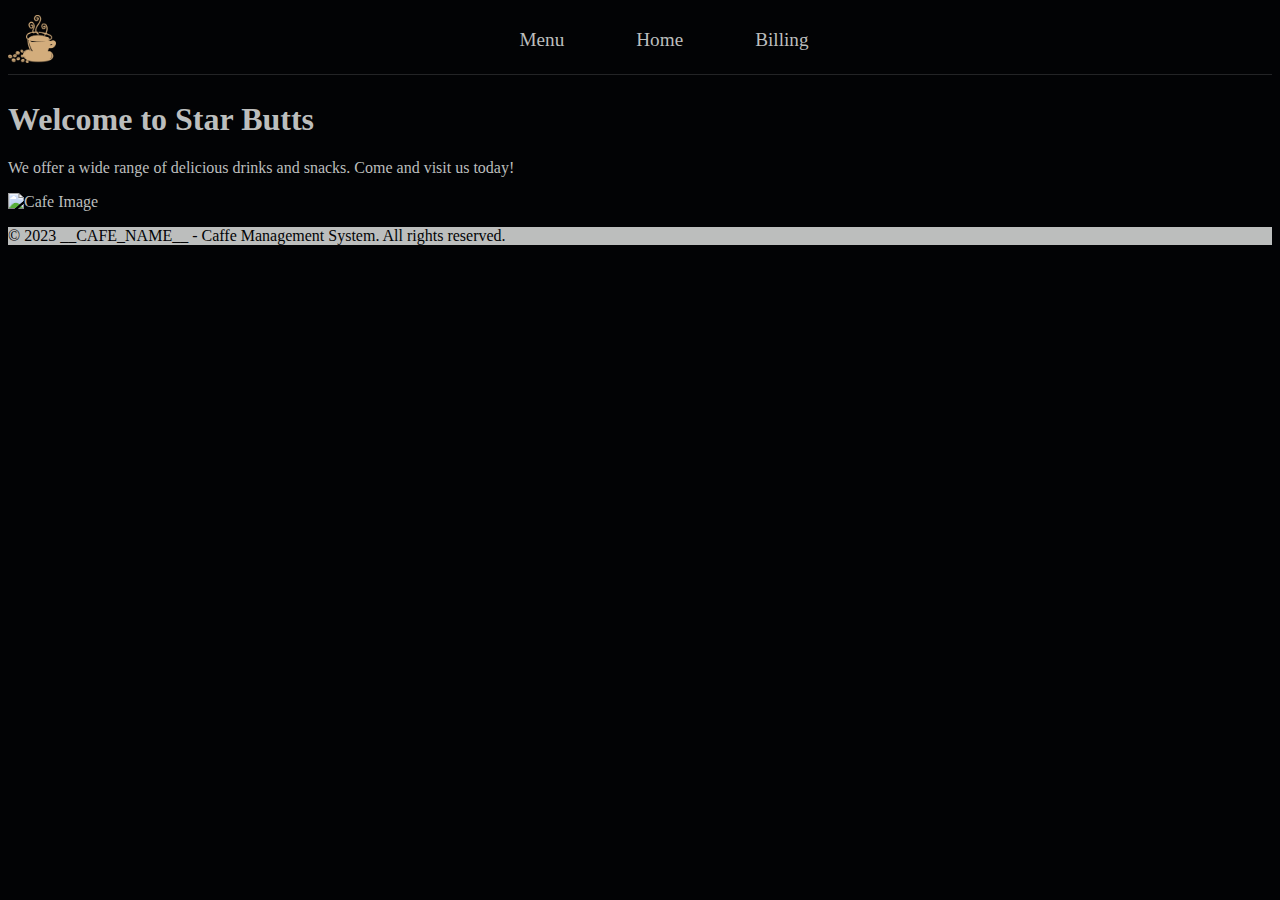
==== Home Page/index.html @ 47177b02 "Organised all files & changed the ref adresses" ====
<!DOCTYPE html>
<html>
  <head>
    <title>__CAFE_NAME__ - Caffe Management System</title>
    <link rel="stylesheet" type="text/css" href="style.css" />
    <link rel="stylesheet" href="/nav.css" />
  </head>
  <body>
    <header>
      <nav>
        <img class="brew" src="/Coffee-Brew.png" alt="" />
        <ul>
          <li><a href="/Menu-Page/menu.html">Menu</a></li>
          <li><a href="#">Home</a></li>
          <li><a href="/Billing-Page/billing.html">Billing</a></li>
        </ul>
      </nav>
    </header>
    <main>
      <h1>Welcome to Star Butts</h1>
      <p>
        We offer a wide range of delicious drinks and snacks. Come and visit us
        today!
      </p>
      <div class="cafe-image-container">
        <img src="cafe-image.jpg" alt="Cafe Image" />
      </div>
    </main>
    <footer>
      <p>
        &copy; 2023 __CAFE_NAME__ - Caffe Management System. All rights
        reserved.
      </p>
    </footer>
  </body>
</html>
---- Home Page/style.css ----
body {
  background-color: #020305;
  color: #bcbebd;
}

footer {
  background-color: #bcbebd;
  color: #020305;
}
---- nav.css ----
/* Styles for navigation menu */
nav {
  background-color: #020305;
  margin-top: 15px;
  overflow: hidden;
  margin-bottom: 2%;
  border-bottom: 1px solid #232426;
}

nav ul {
  list-style-type: none;
  margin: 0;
  padding: 0;
  text-align: center;
  display: flex;
  justify-content: center;
  margin-bottom: 0.74%;
  vertical-align: middle;
  display: flex;
  align-items: center;
}

nav li {
  margin: 0 20px;
}

nav li a {
  display: block;
  color: #bcbebd;
  text-align: center;
  font-weight: 525;
  font-size: 1.2rem;
  padding: 14px 16px;
  text-decoration: none;
}

nav li a:hover {
  background-color: #432d19;
  border-radius: 5px;
}
.brew {
  width: 48px;
  height: 48px;
  float: left;
}
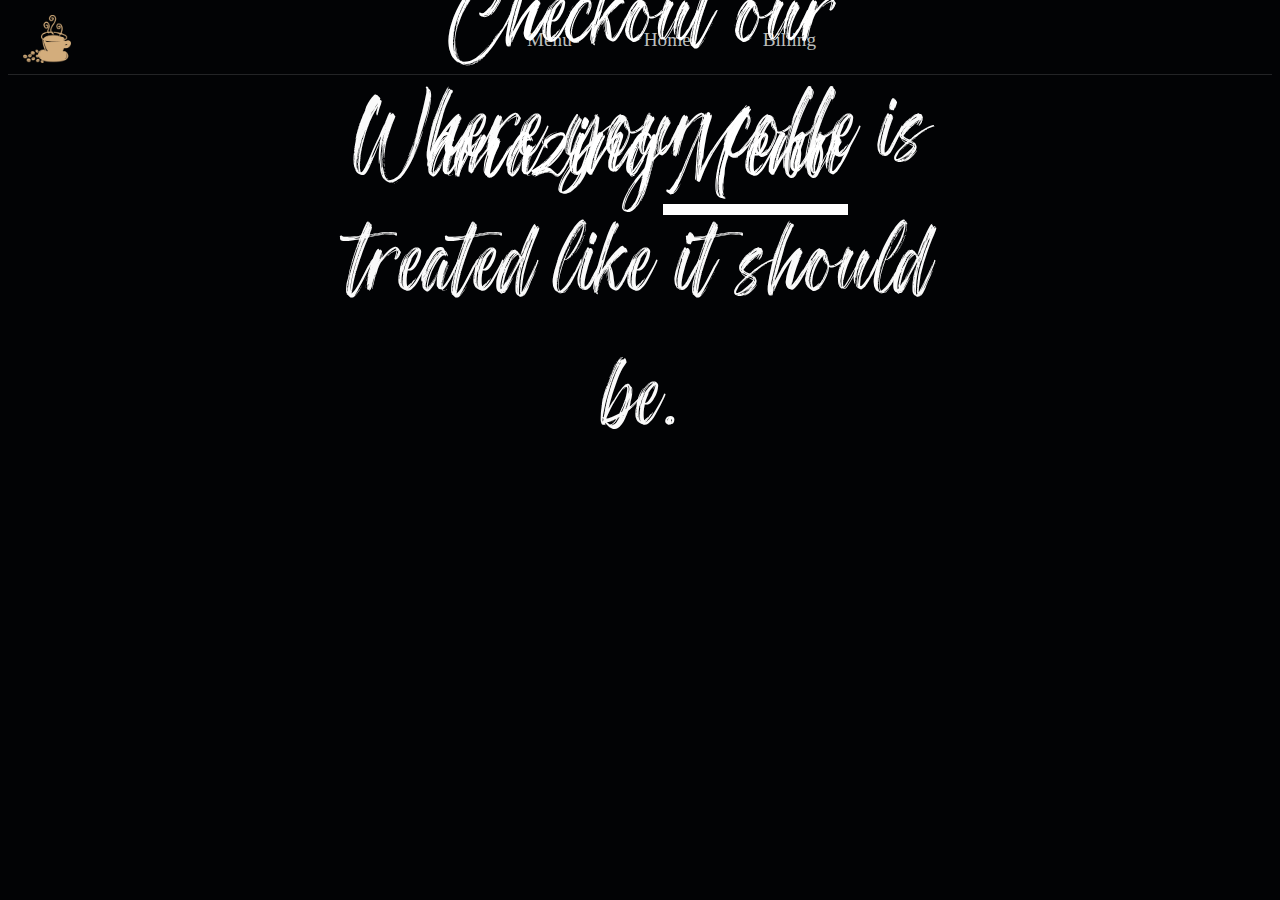
==== commit c51152de: "Merge pull request #1 from Shivansh-Khunger/homepage-finalization" ====
--- a/Home Page/index.html
+++ b/Home Page/index.html
@@ -17,20 +17,21 @@
       </nav>
     </header>
     <main>
-      <h1>Welcome to Star Butts</h1>
-      <p>
-        We offer a wide range of delicious drinks and snacks. Come and visit us
-        today!
-      </p>
-      <div class="cafe-image-container">
-        <img src="cafe-image.jpg" alt="Cafe Image" />
+      <div class="image-container">
+        <img class="Back" src="Updown-Shot-3.jpg" alt="" />
+        <div class="image1-text">
+          <p>Welcome to Star-Buts</p>
+          <p class="chalk-text">Where your coffe is treated like it should be.</p>
+        </div>
       </div>
+      <div class="image-container">
+        <img class="Back" src="Updown-Shot-1.jpg" alt="" />
+        <div class="image2-text">
+          <p class="chalk-text">Checkout our amazing<a href="/Menu-Page/menu.html">Menu</a> </p>
+
+        </div>
     </main>
-    <footer>
-      <p>
-        &copy; 2023 __CAFE_NAME__ - Caffe Management System. All rights
-        reserved.
-      </p>
-    </footer>
+    <footer></footer>
+    <!-- <script src="home.js"></script> -->
   </body>
 </html>
--- a/Home Page/style.css
+++ b/Home Page/style.css
@@ -7,3 +7,54 @@
   background-color: #bcbebd;
   color: #020305;
 }
+
+@font-face {
+  font-family: My-Brush;
+  src: url(fonts/PaintBrushScript\ Regular.ttf) format("truetype"),
+    url(fonts/PaintBrushScript\ Regular\ 1.otf) format("opentype");
+}
+.Back {
+  height: 100%;
+  width: 100%;
+  margin: 0%;
+}
+
+.image-container {
+  position: relative;
+}
+.image-container img {
+  width: 100%;
+  height: auto;
+}
+.image-container .image1-text {
+  position: absolute;
+  top: 75%;
+  left: 50%;
+  transform: translate(-50%, -50%);
+  color: #fafafa;
+  font-size: 7em;
+  font-weight: 500;
+  text-align: center;
+  font-family: "My-Brush", cursive;
+}
+/* .image1-text p {
+  margin: 0;
+} */
+.image-container .image2-text {
+  position: absolute;
+  top: 20%;
+  left: 50%;
+  transform: translate(-50%, -50%);
+  color: white;
+  font-size: 7em;
+  font-weight: 200;
+  text-align: center;
+  font-family: "My-Brush", cursive;
+}
+.image2-text p {
+  margin: 0;
+}
+.image2-text a {
+  margin: 0;
+  color: white;
+}
--- a/nav.css
+++ b/nav.css
@@ -1,9 +1,7 @@
 /* Styles for navigation menu */
 nav {
   background-color: #020305;
-  margin-top: 15px;
   overflow: hidden;
-  margin-bottom: 2%;
   border-bottom: 1px solid #232426;
 }
 
@@ -31,6 +29,7 @@
   font-weight: 525;
   font-size: 1.2rem;
   padding: 14px 16px;
+  margin-top: 7px;
   text-decoration: none;
 }
 
@@ -42,4 +41,6 @@
   width: 48px;
   height: 48px;
   float: left;
+  margin-top: 7px;
+  margin-left: 15px;
 }
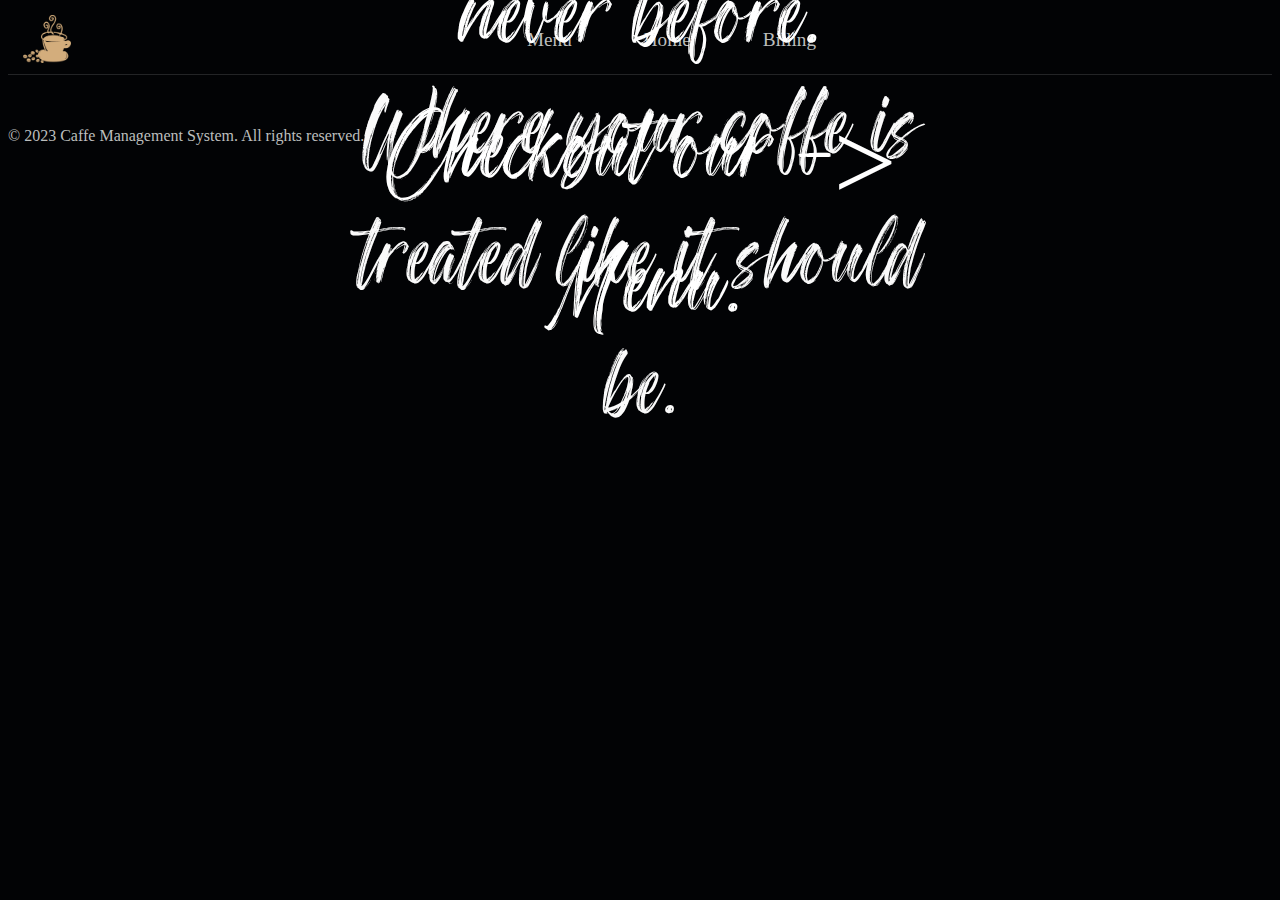
==== commit cb151819: "Merge pull request #4 from Shivansh-Khunger/menu-dev" ====
--- a/Home Page/index.html
+++ b/Home Page/index.html
@@ -1,7 +1,7 @@
 <!DOCTYPE html>
 <html>
   <head>
-    <title>__CAFE_NAME__ - Caffe Management System</title>
+    <title>OH! Kerala Home-Page</title>
     <link rel="stylesheet" type="text/css" href="style.css" />
     <link rel="stylesheet" href="/nav.css" />
   </head>
@@ -20,18 +20,19 @@
       <div class="image-container">
         <img class="Back" src="Updown-Shot-3.jpg" alt="" />
         <div class="image1-text">
-          <p>Welcome to Star-Buts</p>
+          <p>Welcome to OH! Kerala</p>
           <p class="chalk-text">Where your coffe is treated like it should be.</p>
         </div>
       </div>
       <div class="image-container">
         <img class="Back" src="Updown-Shot-1.jpg" alt="" />
         <div class="image2-text">
-          <p class="chalk-text">Checkout our amazing<a href="/Menu-Page/menu.html">Menu</a> </p>
-
+          <p class="chalk-text">Experience coffee like never before.</p>
+          <p>Checkout our -> <a href="/Menu-Page/menu.html">Menu.</a></p>
         </div>
     </main>
-    <footer></footer>
-    <!-- <script src="home.js"></script> -->
+    <footer>
+      <p>&copy; 2023 Caffe Management System. All rights reserved.</p>
+    </footer>
   </body>
 </html>
--- a/Home Page/style.css
+++ b/Home Page/style.css
@@ -2,12 +2,13 @@
   background-color: #020305;
   color: #bcbebd;
 }
-
-footer {
-  background-color: #bcbebd;
+header {
   color: #020305;
 }
-
+footer {
+  background-color: #020305;
+  color: #bcbebd;
+}
 @font-face {
   font-family: My-Brush;
   src: url(fonts/PaintBrushScript\ Regular.ttf) format("truetype"),
@@ -32,7 +33,7 @@
   left: 50%;
   transform: translate(-50%, -50%);
   color: #fafafa;
-  font-size: 7em;
+  font-size: 6.75em;
   font-weight: 500;
   text-align: center;
   font-family: "My-Brush", cursive;
@@ -42,7 +43,7 @@
 } */
 .image-container .image2-text {
   position: absolute;
-  top: 20%;
+  top: 25%;
   left: 50%;
   transform: translate(-50%, -50%);
   color: white;
@@ -57,4 +58,5 @@
 .image2-text a {
   margin: 0;
   color: white;
+  text-decoration: none;
 }
